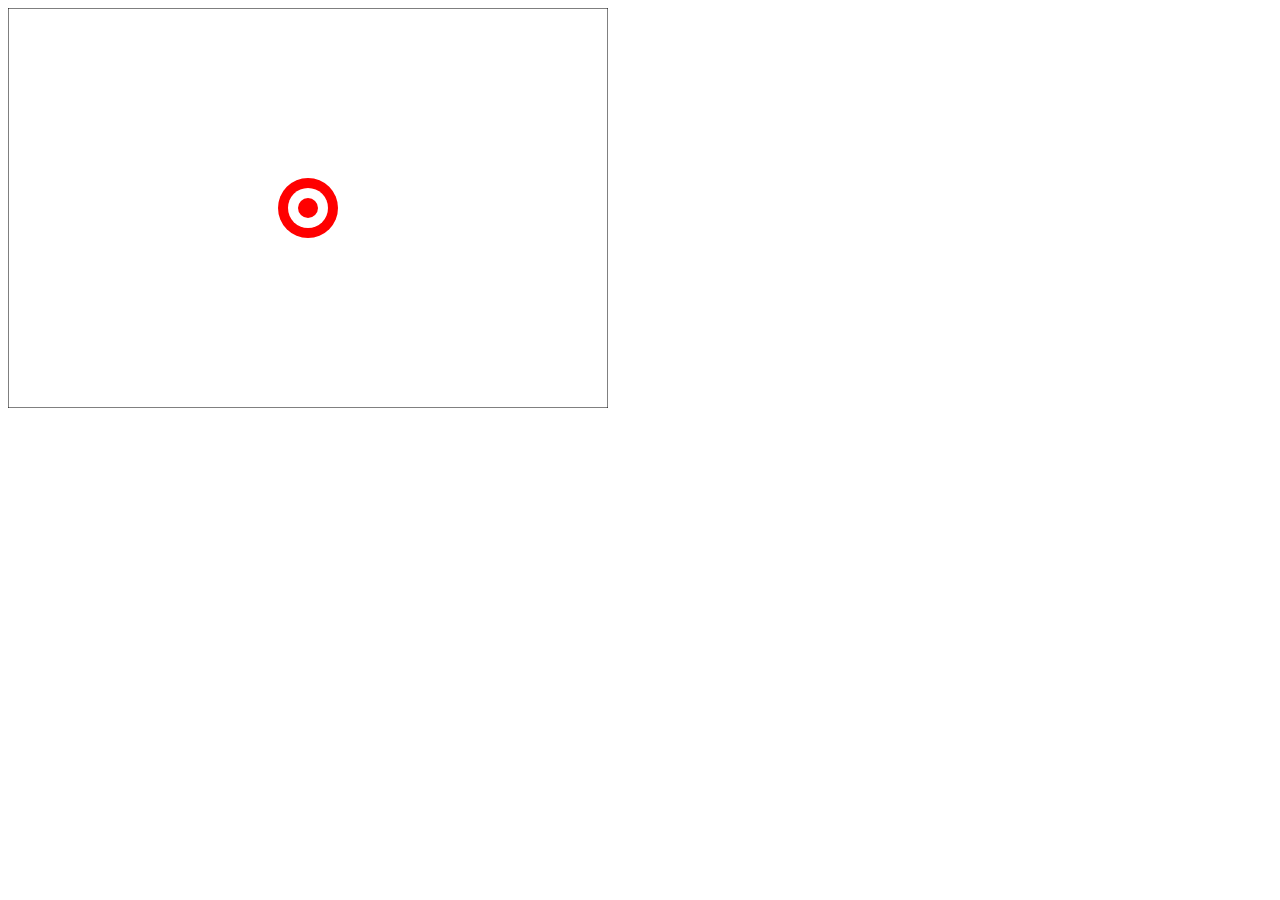
==== canvas_practice/canvas_alvo.html @ e87b8200 "novos projetos" ====
<!DOCTYPE html>
<html lang="en">

<head>
    <meta charset="UTF-8">
    <meta http-equiv="X-UA-Compatible" content="IE=edge">
    <meta name="viewport" content="width=device-width, initial-scale=1.0">
    <title>Canvas Alvo</title>
</head>

<body>
    <canvas width="600" height="400"></canvas>

    <script>
        const canvas = document.querySelector('canvas');
        const pincel = canvas.getContext('2d');
        let raio = 10;
        
        desenhaAlvo();
        canvas.onclick = dispara;

        function desenhaAlvo() {
            pincel.strokeRect(0, 0, 600, 400);

            function desenhaCirculo(x, y, raio, cor) {

                pincel.fillStyle = cor;
                pincel.beginPath();
                pincel.arc(x, y, raio, 0, 2 * Math.PI);
                pincel.fill();
            }

            desenhaCirculo(300, 200, raio + 20, 'red');
            desenhaCirculo(300, 200, raio + 10, 'white');
            desenhaCirculo(300, 200, raio, 'red');
        };

        function dispara(event) {
            let x = event.pageX - canvas.offsetLeft;
            let y = event.pageY - canvas.offsetTop;
        
            if (x > 300 - raio && x < 300 + raio && y > 200 - raio && y < 200 + raio) {
                    alert('Acertou');
            }
        }

    </script>
</body>

</html>
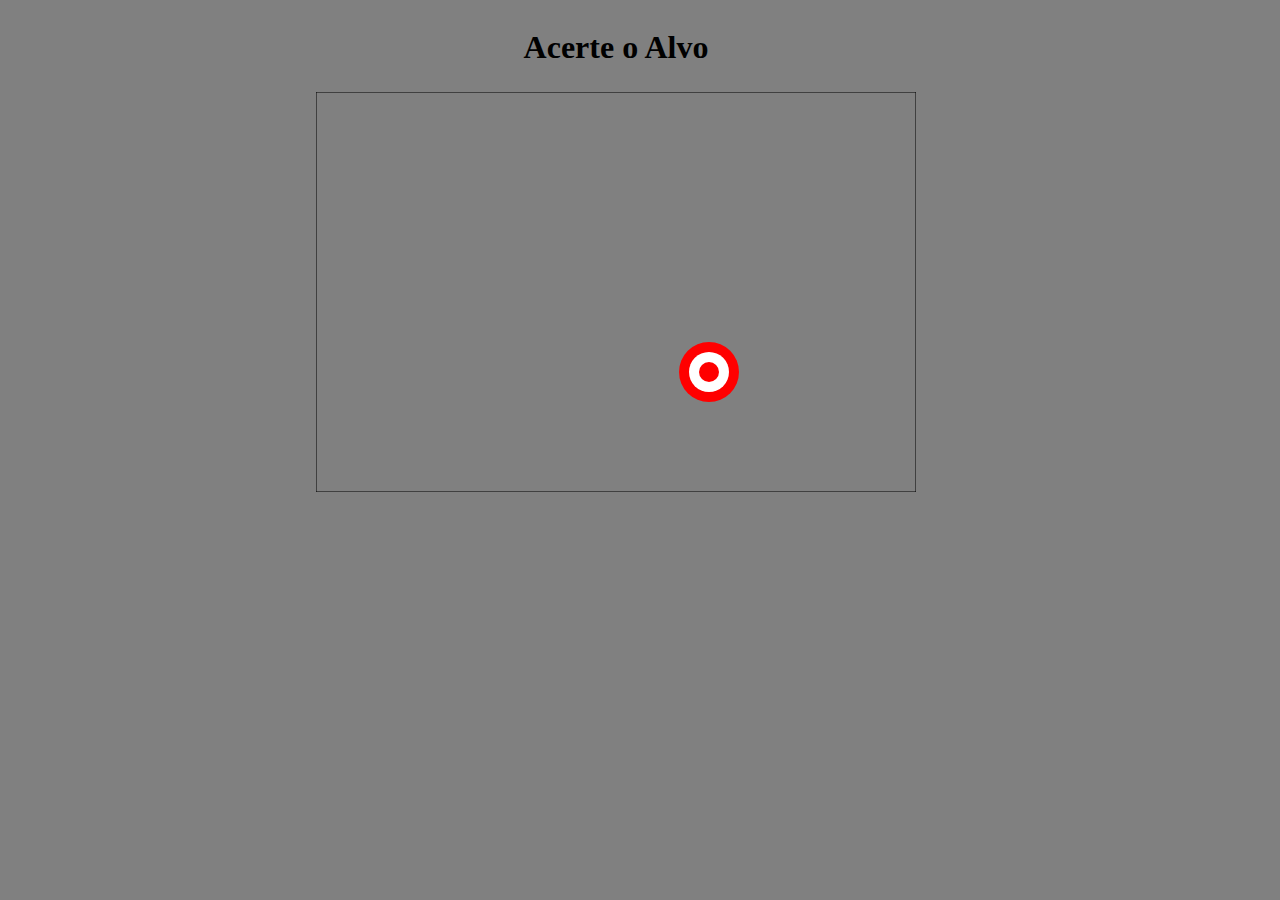
==== commit ed5ddc4a: "add projetos" ====
--- a/canvas_practice/canvas_alvo.html
+++ b/canvas_practice/canvas_alvo.html
@@ -5,44 +5,84 @@
     <meta charset="UTF-8">
     <meta http-equiv="X-UA-Compatible" content="IE=edge">
     <meta name="viewport" content="width=device-width, initial-scale=1.0">
+    <style>
+        body {
+            background-color: grey;
+            display: flex;
+            flex-direction: column;
+            align-items: center;
+            width: 95vw;
+        }
+        body p{
+            margin: 2px 0;
+        }
+    </style>
     <title>Canvas Alvo</title>
 </head>
 
 <body>
+    <h1>Acerte o Alvo</h1>
+    <p class="acertos"></p>
     <canvas width="600" height="400"></canvas>
 
     <script>
         const canvas = document.querySelector('canvas');
         const pincel = canvas.getContext('2d');
+        const placar = document.querySelector('.acertos');
+        let acertos = 0;
         let raio = 10;
-        
+
+        pincel.strokeRect(0, 0, 600, 400);
+
+        let x = sorteiaPosicao(540);
+        let y = sorteiaPosicao(340);
         desenhaAlvo();
         canvas.onclick = dispara;
 
+        function dispara(evento) {
+            let xMouse = evento.pageX - canvas.offsetLeft;
+            let yMouse = evento.pageY - canvas.offsetTop;
+
+            if (xMouse > x - raio && xMouse < x + raio && yMouse > y - raio && yMouse < y + raio) {
+                acertos++;
+                placar.innerHTML = `<p>Acertos: ${acertos}</p>`;
+                if(acertos == 10){
+                    alert("Você acertou o alvo 10 vezes! Parabéns!");
+                }
+            }
+        }
+
         function desenhaAlvo() {
-            pincel.strokeRect(0, 0, 600, 400);
 
             function desenhaCirculo(x, y, raio, cor) {
-
                 pincel.fillStyle = cor;
                 pincel.beginPath();
                 pincel.arc(x, y, raio, 0, 2 * Math.PI);
                 pincel.fill();
             }
 
-            desenhaCirculo(300, 200, raio + 20, 'red');
-            desenhaCirculo(300, 200, raio + 10, 'white');
-            desenhaCirculo(300, 200, raio, 'red');
-        };
+            desenhaCirculo(x, y, raio + 20, 'red');
+            desenhaCirculo(x, y, raio + 10, 'white');
+            desenhaCirculo(x, y, raio, 'red');
+        }
 
-        function dispara(event) {
-            let x = event.pageX - canvas.offsetLeft;
-            let y = event.pageY - canvas.offsetTop;
-        
-            if (x > 300 - raio && x < 300 + raio && y > 200 - raio && y < 200 + raio) {
-                    alert('Acertou');
-            }
+        function sorteiaPosicao(max) {
+            return Math.floor(Math.random() * max + 30);
         }
+
+        function limpaTela() {
+            pincel.clearRect(0, 0, 600, 400);
+            pincel.strokeRect(0, 0, 600, 400);
+        }
+
+        function atualizaTela() {
+            limpaTela();
+            x = sorteiaPosicao(540);
+            y = sorteiaPosicao(340);
+            desenhaAlvo();
+        }
+
+        setInterval(atualizaTela, 1000);
 
     </script>
 </body>
